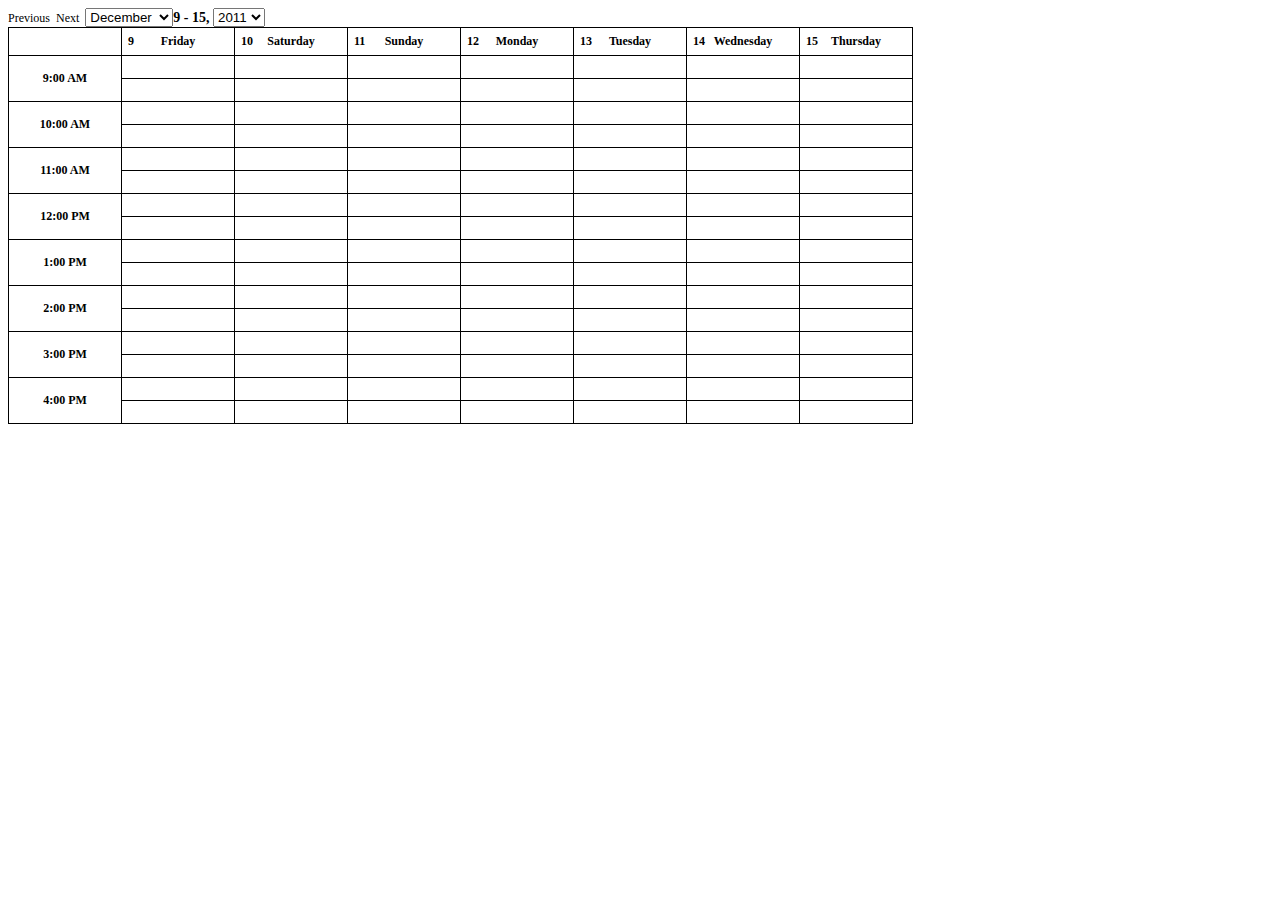
==== live.htm @ e18189d7 "Add tests and implement drop down lists for switching months and years rapidly in calendar" ====
﻿<!DOCTYPE html PUBLIC "-//W3C//DTD XHTML 1.0 Transitional//EN" "http://www.w3.org/TR/xhtml1/DTD/xhtml1-transitional.dtd">

<html xmlns="http://www.w3.org/1999/xhtml">
<head>
    <title></title>
    <link rel="Stylesheet" href="style.css" />
</head>
<body>

<div id="target"></div>

<script src="https://ajax.googleapis.com/ajax/libs/jquery/1.7/jquery.min.js"></script>
<script src="jquery.scheduler.js"></script>
<script>

    $(document).ready(function () {

        var x = $("#target").scheduler({
            startDate: "Dec 9, 2011",
            hourDivisions: 2,
            hourStart: 9,
            hourEnd: 17,
            timeConvention: '12Hour',
            yearMin: 2008,
            yearMax: 2014
        });

        x.bind("incrementWeek", function (event) {

        });

        x.bind("decrementWeek", function (event) {

        });

        var startTime;

        x.bind("generateTableStart", function (event) {
            startTime = new Date().getTime();
        });

        x.bind("generateTableFinish", function (event) {
            console.log("Table generated in " + ((new Date().getTime()) - startTime) + " ms");
        });

    });
</script>

</body>
</html>
---- style.css ----
﻿table {
    border-collapse:collapse;
    font-size : 12px;
}

th, td {
    border: 1px solid black;
}

th {
    user-select: none; 
    -moz-user-select: none; 
    -khtml-user-select: none; 
    -webkit-user-select: none; 
    -o-user-select: none;

    position : relative;
    width : 100px;
    padding : 6px;
}

tbody tr th {
    width : 60px;
}

tbody td {
    height : 20px;
    cursor : default;
}

thead th span {
    position : absolute;
    left : 6px;
}

caption {
    font-size : 14px;
    font-weight : bold;
    text-align : left;
}

#prev, #next {
    margin-right : 6px;
    font-size : 12px;
    font-weight : normal;
    cursor : pointer;
}
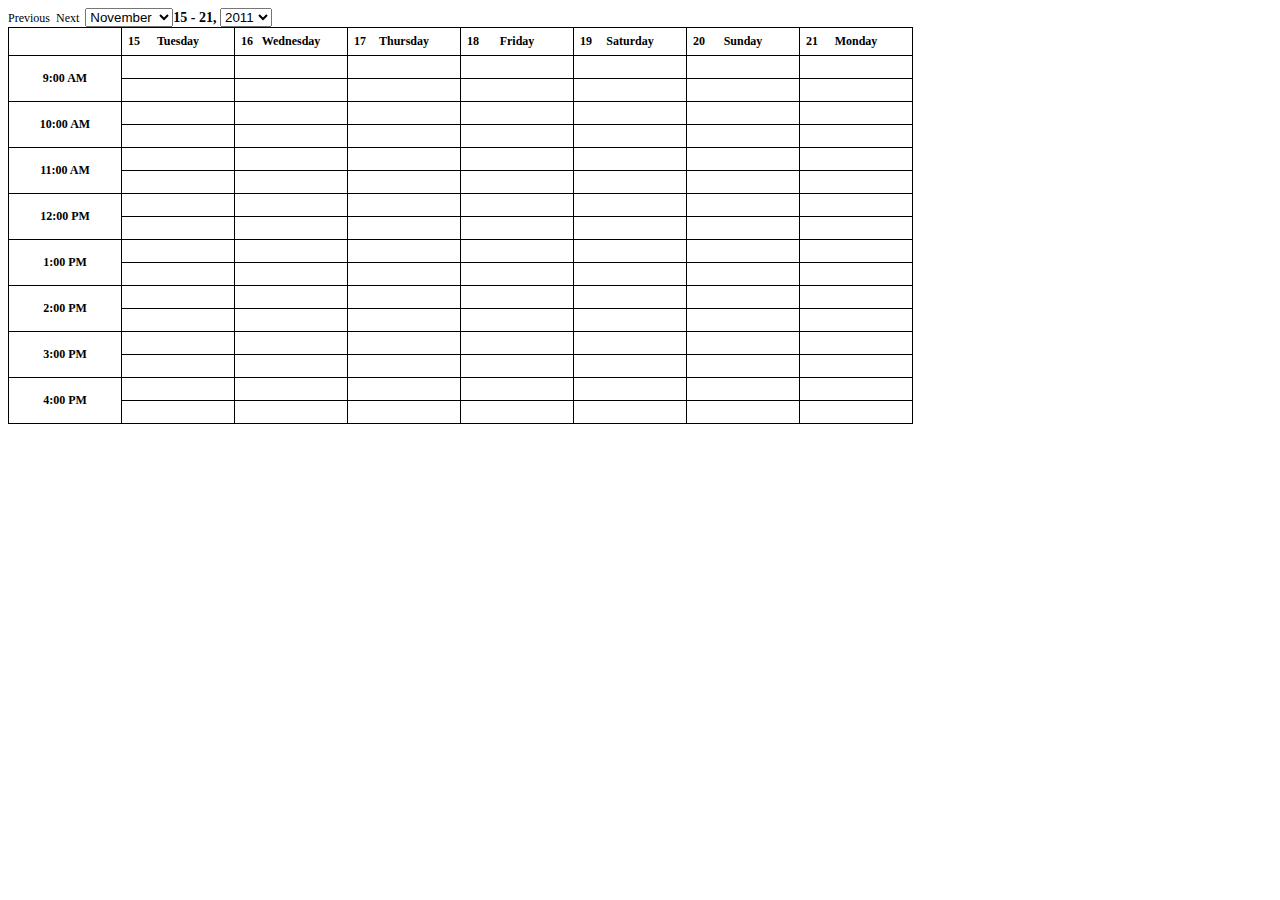
==== commit 61e306d4: "Begin implementing checks for out of range dates" ====
--- a/live.htm
+++ b/live.htm
@@ -16,13 +16,13 @@
     $(document).ready(function () {
 
         var x = $("#target").scheduler({
-            startDate: "Dec 9, 2011",
             hourDivisions: 2,
             hourStart: 9,
             hourEnd: 17,
             timeConvention: '12Hour',
-            yearMin: 2008,
-            yearMax: 2014
+            startDate: "Nov 15, 2011",
+            dateMin: "Oct 1, 2010",
+            dateMax: "Nov 31, 2011"
         });
 
         x.bind("incrementWeek", function (event) {
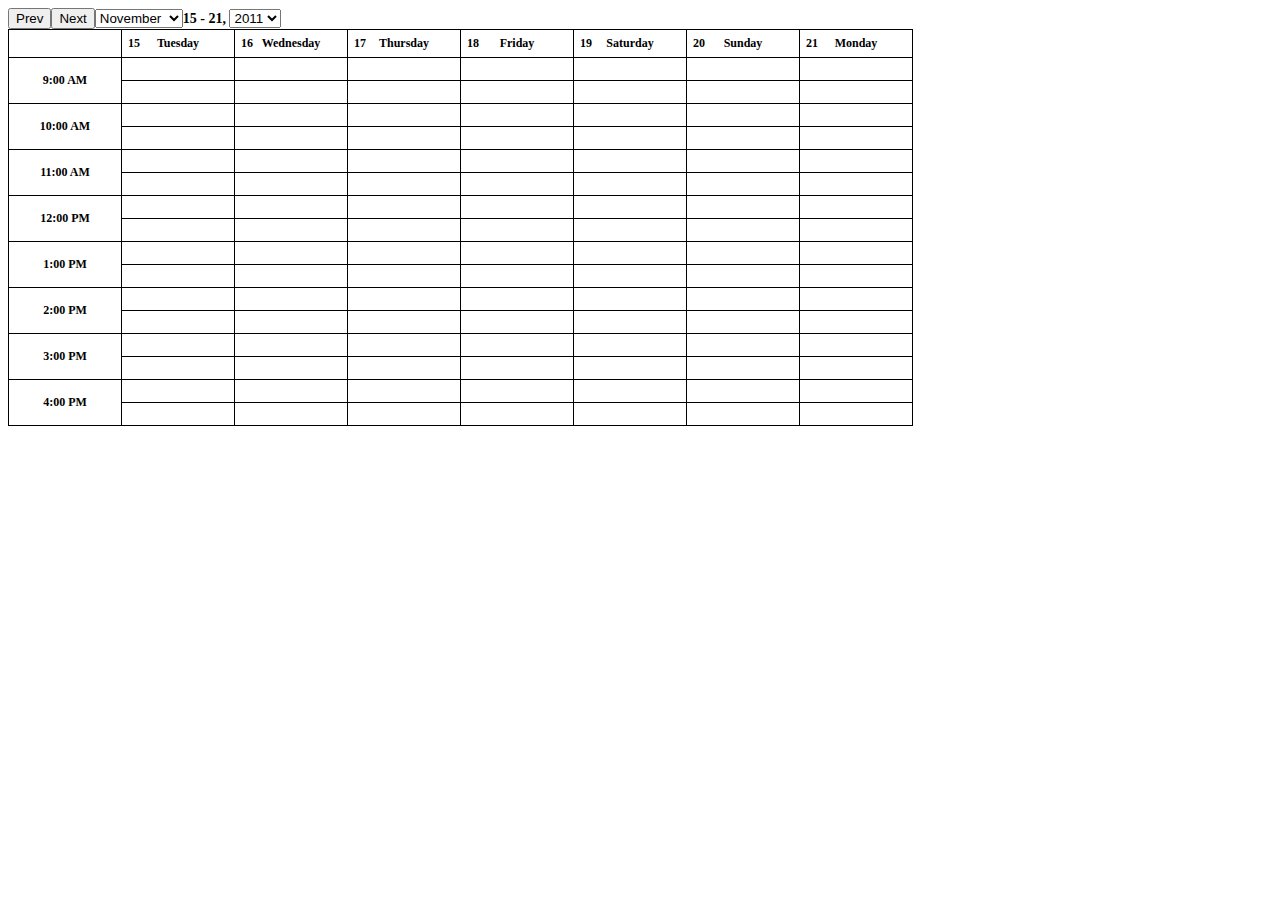
==== commit bcbbc72a: "Improve custom button options" ====
--- a/live.htm
+++ b/live.htm
@@ -22,7 +22,9 @@
             timeConvention: '12Hour',
             startDate: "Nov 15, 2011",
             dateMin: "Oct 1, 2010",
-            dateMax: "Nov 31, 2011"
+            dateMax: "Nov 30, 2011",
+            prevButton: "<button>Prev</button>",
+            nextButton: "<button>Next</button>"
         });
 
         x.bind("incrementWeek", function (event) {
--- a/style.css
+++ b/style.css
@@ -8,15 +8,17 @@
 }
 
 th {
+    position : relative;
+    width : 100px;
+    padding : 6px;
+}
+
+caption, th {
     user-select: none; 
     -moz-user-select: none; 
     -khtml-user-select: none; 
     -webkit-user-select: none; 
     -o-user-select: none;
-
-    position : relative;
-    width : 100px;
-    padding : 6px;
 }
 
 tbody tr th {
@@ -25,7 +27,7 @@
 
 tbody td {
     height : 20px;
-    cursor : default;
+    cursor : cell;
 }
 
 thead th span {
@@ -44,4 +46,9 @@
     font-size : 12px;
     font-weight : normal;
     cursor : pointer;
+}
+
+.disabled {
+    background-color : lightGray;
+    cursor : not-allowed;
 }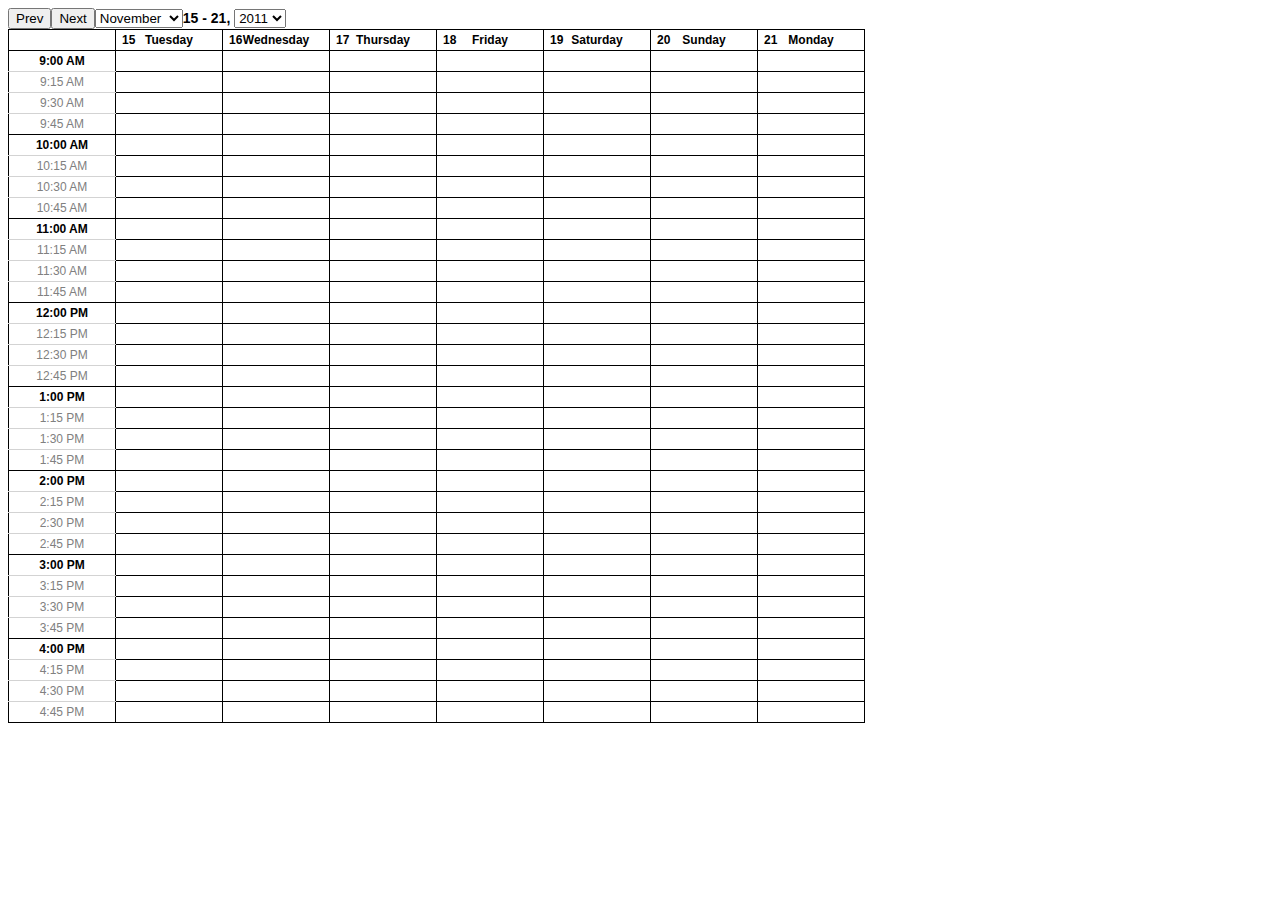
==== commit 6ee4d65f: "Add classes to aid in styling hours" ====
--- a/live.htm
+++ b/live.htm
@@ -16,7 +16,7 @@
     $(document).ready(function () {
 
         var x = $("#target").scheduler({
-            hourDivisions: 2,
+            hourDivisions: 4,
             hourStart: 9,
             hourEnd: 17,
             timeConvention: '12Hour',
@@ -35,6 +35,20 @@
 
         });
 
+        x.bind("selectFinish", function (event) {
+            var date = this.selected.dateStart.getDate();
+            var year = this.selected.dateStart.getFullYear();
+            var month = this.selected.dateStart.getMonth();
+            var fromHour = this.selected.dateStart.getHours();
+            var fromMinutes = this.selected.dateStart.getMinutes();
+            var toHour = this.selected.dateEnd.getHours();
+            var toMinutes = this.selected.dateEnd.getMinutes();
+
+            var months = ["January", "February", "March", "April", "May", "June", "July", "August", "September", "October", "November", "December"];
+
+            confirm("Schedule event for " + months[month] + " " + date + ", " + year + " from " + fromHour + ":" + fromMinutes + " to " + toHour + ":" + toMinutes + "?");
+        });
+
         var startTime;
 
         x.bind("generateTableStart", function (event) {
--- a/style.css
+++ b/style.css
@@ -1,6 +1,7 @@
 ﻿table {
     border-collapse:collapse;
     font-size : 12px;
+    font-family : Arial, Helvetica, sans;
 }
 
 th, td {
@@ -10,10 +11,11 @@
 th {
     position : relative;
     width : 100px;
-    padding : 6px;
+    padding : 3px;
+    cursor : default;
 }
 
-caption, th {
+caption, th, td {
     user-select: none; 
     -moz-user-select: none; 
     -khtml-user-select: none; 
@@ -23,10 +25,22 @@
 
 tbody tr th {
     width : 60px;
+    color : gray;
+    border-bottom-color: lightGray;
+    font-weight : normal;
+}
+
+th.hour-start {
+    color : black;
+    font-weight : bold;
+}
+
+th.hour-end {
+    border-bottom-color: black;
 }
 
 tbody td {
-    height : 20px;
+    height : 15px;
     cursor : cell;
 }
 
@@ -48,7 +62,11 @@
     cursor : pointer;
 }
 
-.disabled {
+td.disabled {
     background-color : lightGray;
     cursor : not-allowed;
+}
+
+td.selected {
+    background-color : lightBlue;
 }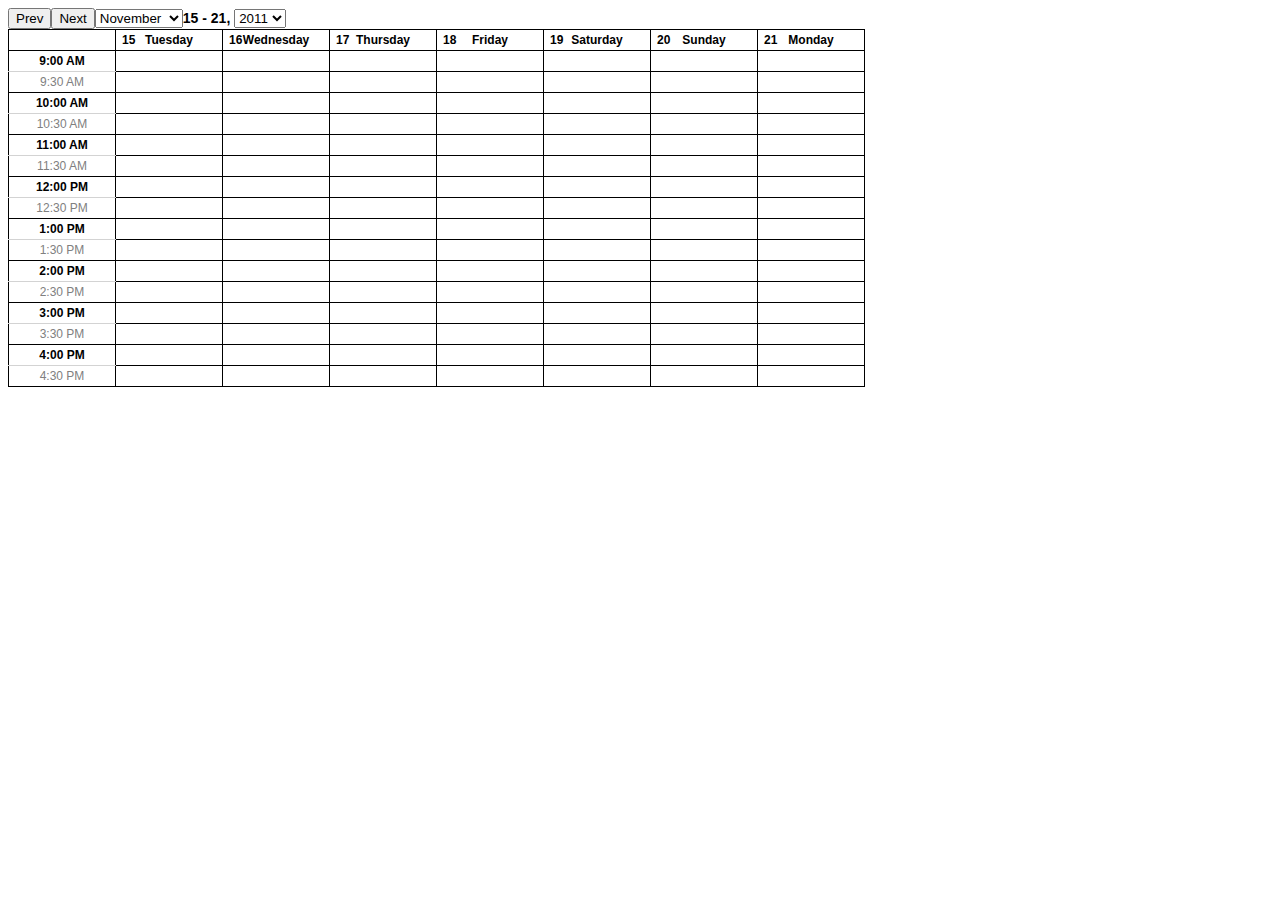
==== commit 9f1faa45: "Fix bugs with incorrect month being set" ====
--- a/live.htm
+++ b/live.htm
@@ -16,7 +16,7 @@
     $(document).ready(function () {
 
         var x = $("#target").scheduler({
-            hourDivisions: 4,
+            hourDivisions: 2,
             hourStart: 9,
             hourEnd: 17,
             timeConvention: '12Hour',
